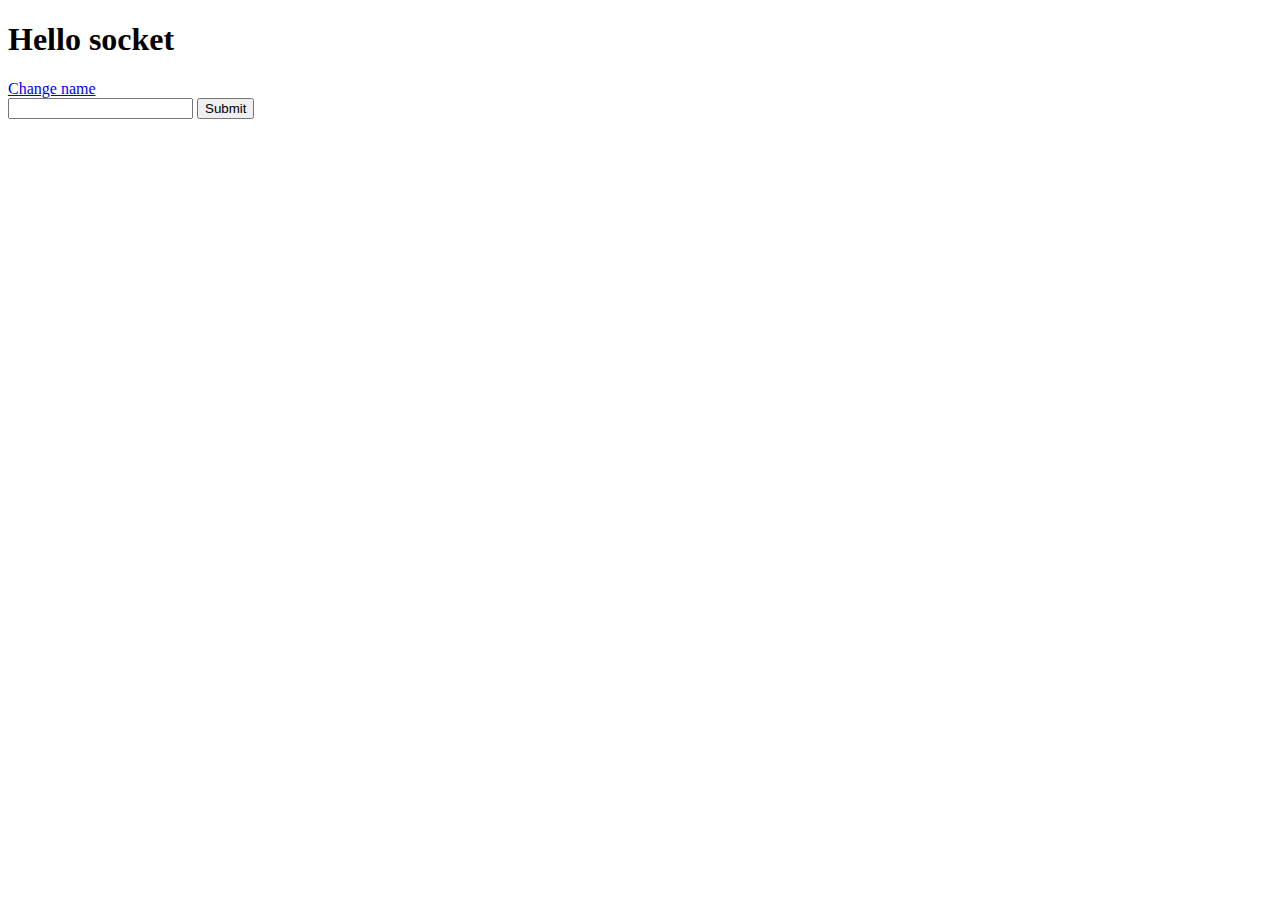
==== public/chat.html @ e1bbd363 "change name" ====
<!DOCTYPE html>
<html lang="en">
<head>
    <meta charset="UTF-8">
    <title>Websocket Basic</title>
</head>
<body>
<h1>Hello socket</h1>
<a href="./index.html">Change name</a>
<div class="messages">
    <!-- comment Message end up here -->
</div>

<form id="message-form">
    <input type="text" name="message"/>
    <input type="submit"/>
</form>

<script src="/js/jquery-3.1.1.min.js"></script>
<script src="/js/socket.io-1.4.8.js"></script>
<script src="/js/moment-2.15.1.min.js"></script>
<script src="/js/QueryParams.js"></script>
<script src="/js/app.js"></script>





</body>
</html>
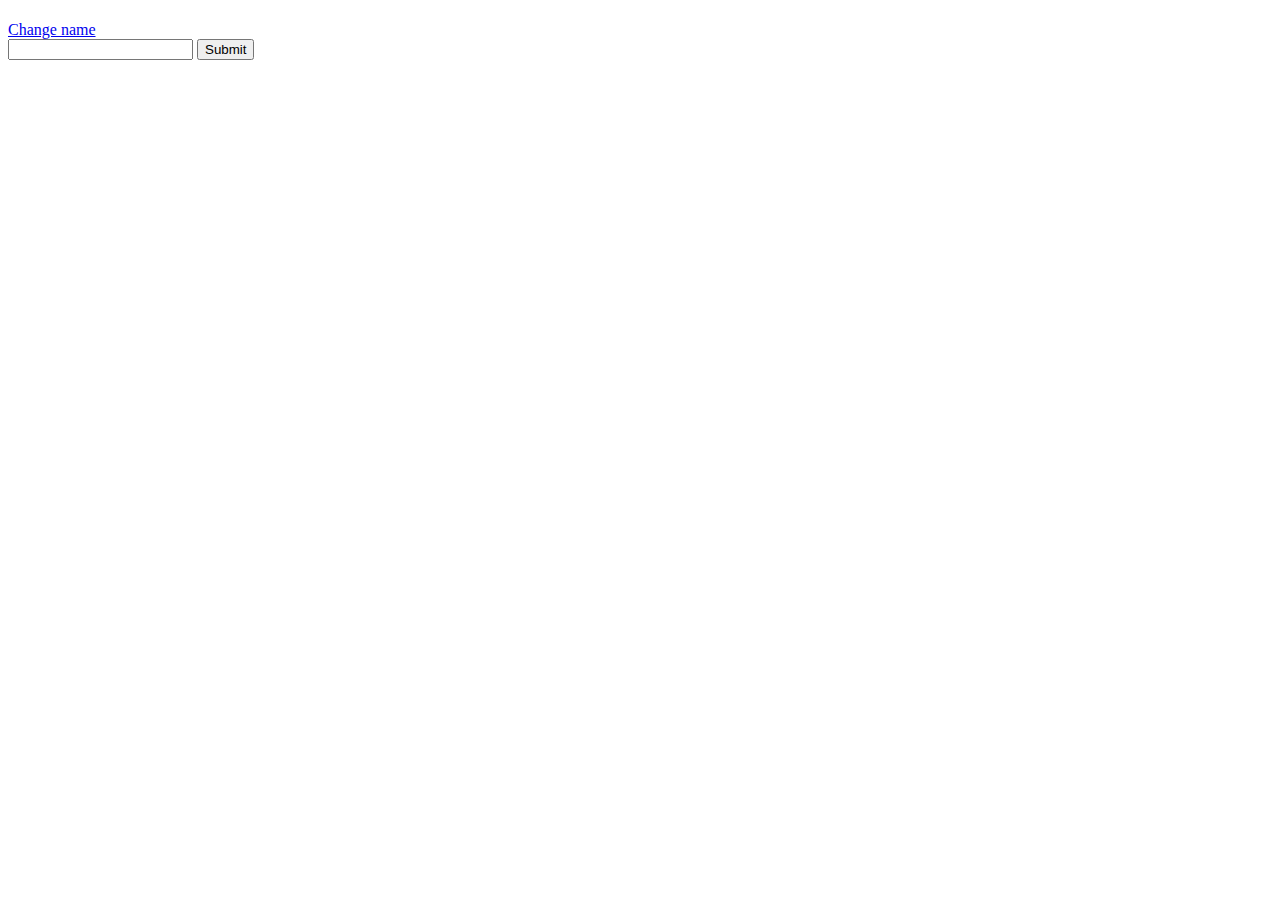
==== commit c67c3d03: "Add support for chat rooms" ====
--- a/public/chat.html
+++ b/public/chat.html
@@ -5,7 +5,7 @@
     <title>Websocket Basic</title>
 </head>
 <body>
-<h1>Hello socket</h1>
+<h1 class="room-title"></h1>
 <a href="./index.html">Change name</a>
 <div class="messages">
     <!-- comment Message end up here -->
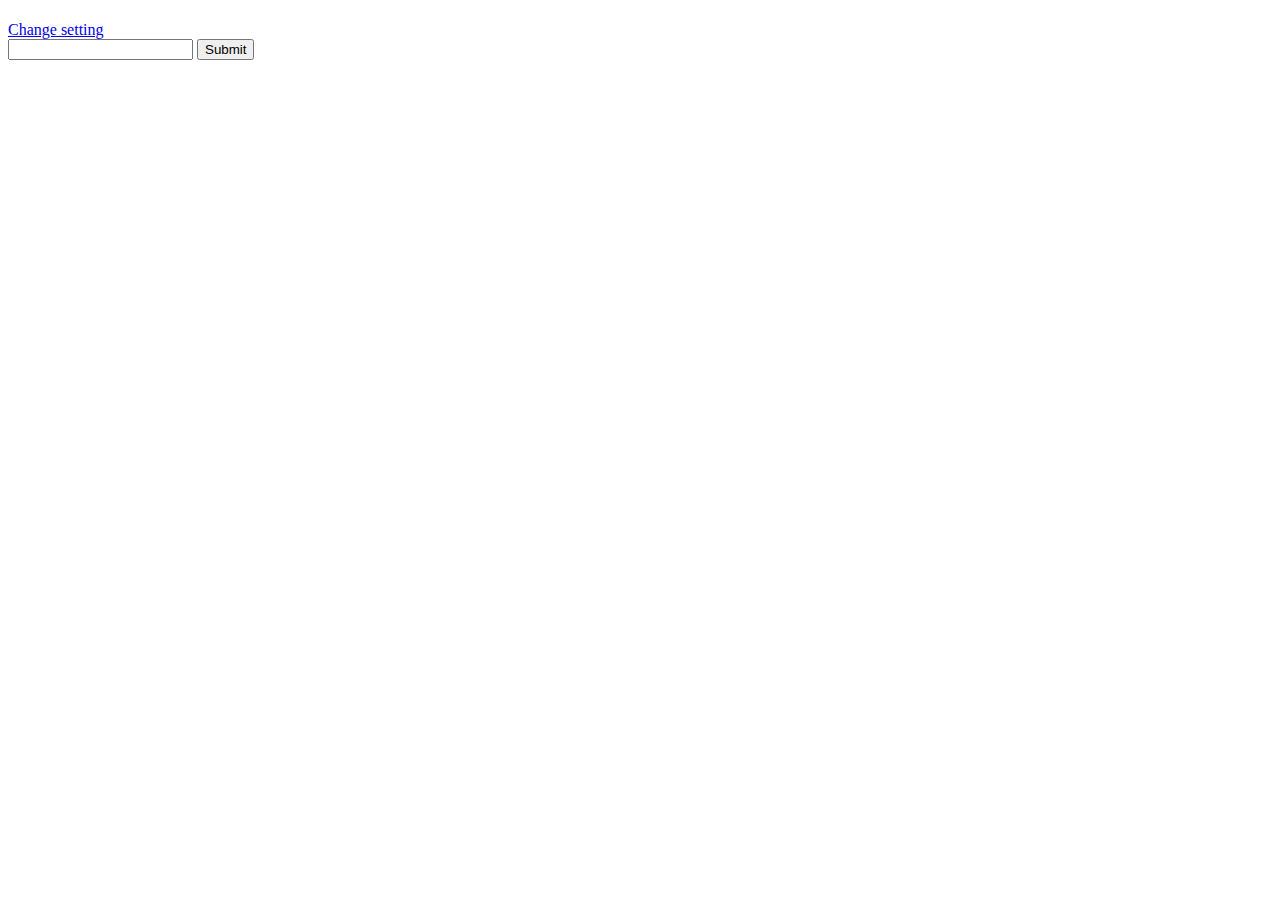
==== commit c9243ddc: "Add disconect event and message" ====
--- a/public/chat.html
+++ b/public/chat.html
@@ -6,7 +6,7 @@
 </head>
 <body>
 <h1 class="room-title"></h1>
-<a href="./index.html">Change name</a>
+<a href="./index.html">Change setting</a>
 <div class="messages">
     <!-- comment Message end up here -->
 </div>
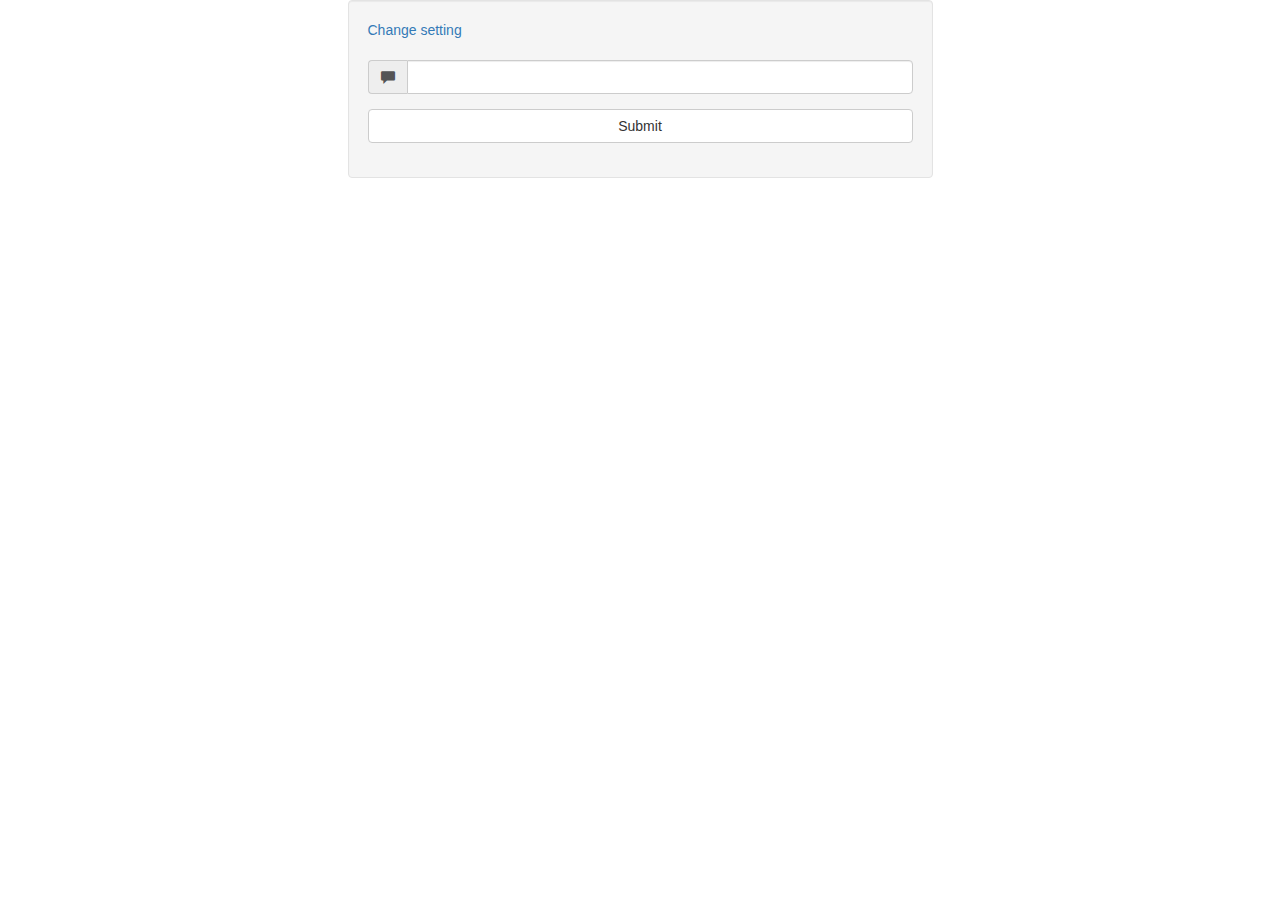
==== commit 1d6f77b4: "Add styles for chat app" ====
--- a/public/chat.html
+++ b/public/chat.html
@@ -3,19 +3,41 @@
 <head>
     <meta charset="UTF-8">
     <title>Websocket Basic</title>
+    <link rel="stylesheet" href="./css/bootstrap.min.css">
+    <link rel="stylesheet" href="./css/styles.css">
 </head>
 <body>
-<h1 class="room-title"></h1>
-<a href="./index.html">Change setting</a>
-<div class="messages">
-    <!-- comment Message end up here -->
+<div class="container">
+    <div class="row">
+        <div class="col-md-6 col-md-offset-3 well">
+
+            <a href="./index.html">Change setting</a>
+            <h1 class="room-title"></h1>
+
+            <ul class="messages list-group">
+                <!-- comment Message end up here -->
+            </ul>
+
+            <form id="message-form">
+                <div class="form-group">
+                    <div class="input-group">
+            <span class="input-group-addon">
+                <i class="glyphicon glyphicon-comment"></i>
+                       </span>
+                        <input type="text" name="message" class="form-control"/>
+                    </div>
+
+                </div>
+                <div class="form-group">
+                    <input type="submit" class="btn btn-default btn-block"/>
+                </div>
+
+            </form>
+
+        </div>
+
+    </div>
 </div>
-
-<form id="message-form">
-    <input type="text" name="message"/>
-    <input type="submit"/>
-</form>
-
 <script src="/js/jquery-3.1.1.min.js"></script>
 <script src="/js/socket.io-1.4.8.js"></script>
 <script src="/js/moment-2.15.1.min.js"></script>
@@ -23,8 +45,5 @@
 <script src="/js/app.js"></script>
 
 
-
-
-
 </body>
 </html>--- a/public/css/styles.css
+++ b/public/css/styles.css
@@ -0,0 +1,6 @@
+.vertical-center{
+    min-height: 100vh;
+    margin:0;
+    display: flex;
+    align-items: center;
+}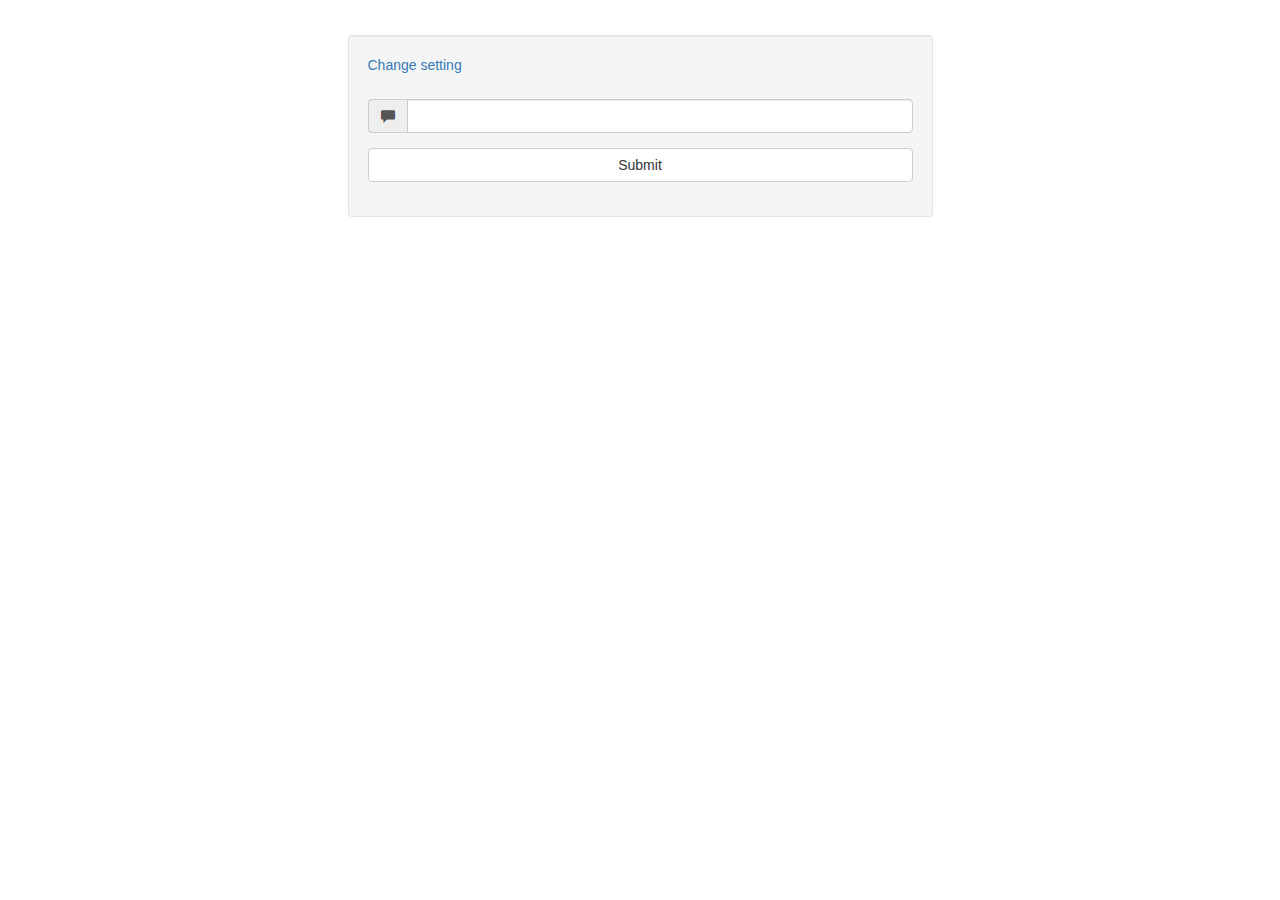
==== commit 53bee182: "final custom styles" ====
--- a/public/chat.html
+++ b/public/chat.html
@@ -5,6 +5,11 @@
     <title>Websocket Basic</title>
     <link rel="stylesheet" href="./css/bootstrap.min.css">
     <link rel="stylesheet" href="./css/styles.css">
+    <style>
+        .well{
+            margin-top:35px;
+        }
+    </style>
 </head>
 <body>
 <div class="container">
@@ -12,7 +17,7 @@
         <div class="col-md-6 col-md-offset-3 well">
 
             <a href="./index.html">Change setting</a>
-            <h1 class="room-title"></h1>
+            <h1 class="room-title text-center"></h1>
 
             <ul class="messages list-group">
                 <!-- comment Message end up here -->
--- a/public/css/styles.css
+++ b/public/css/styles.css
@@ -3,4 +3,12 @@
     margin:0;
     display: flex;
     align-items: center;
+}
+
+h1{
+    margin:24px 0;
+}
+
+.messages p{
+    margin: 6px 0;
 }